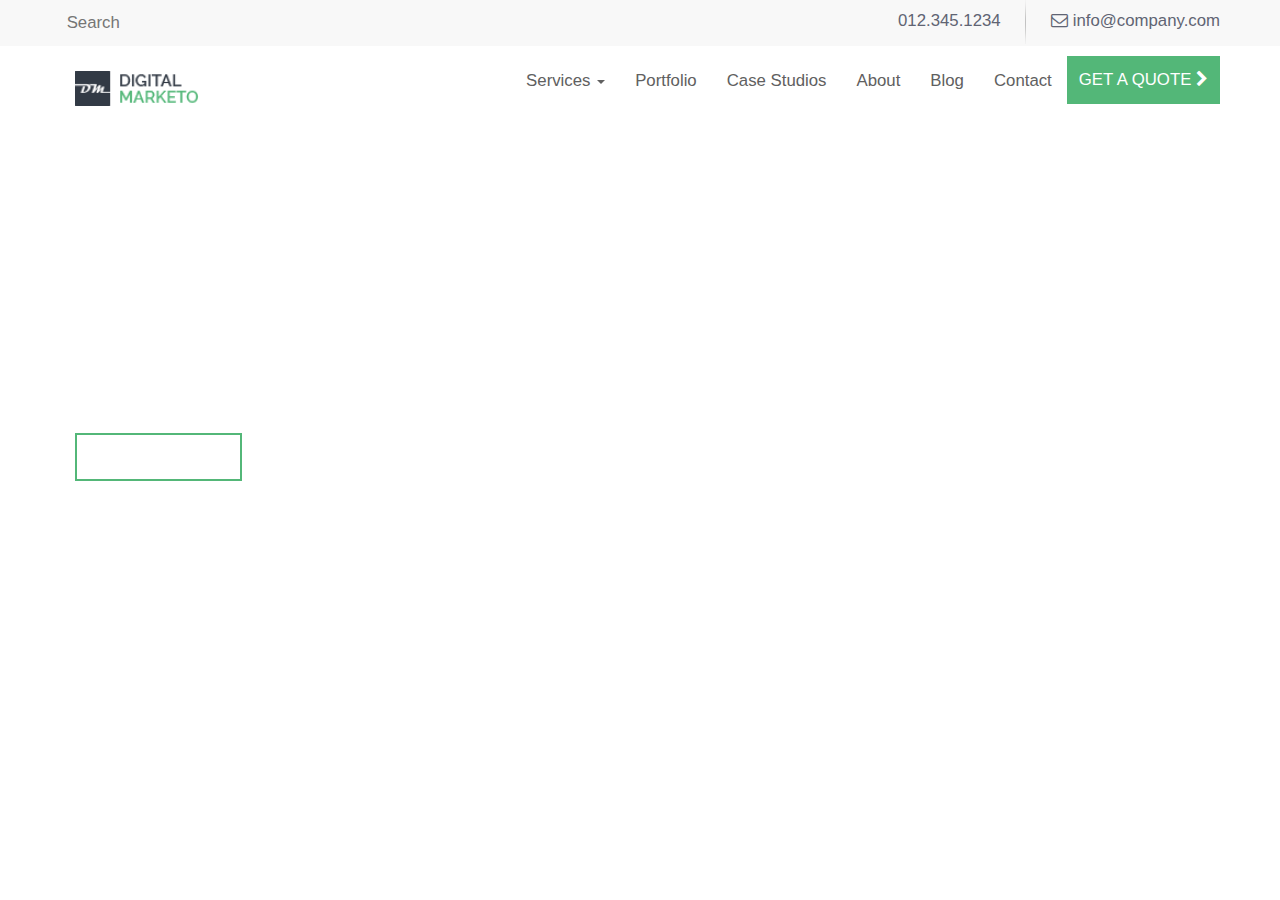
==== About.html @ 2a7136e0 "four commit" ====
<!doctype html>
<html>
<head>
    
    <title>About</title> 
    <link href=' https://fonts.googleapis.com/css?family=Varela+Round' rel='stylesheet' type='text/css'>
    <link rel="stylesheet" href="https://maxcdn.bootstrapcdn.com/font-awesome/4.7.0/css/font-awesome.min.css">
    <link rel="stylesheet" href="https://cdn.linearicons.com/free/1.0.0/icon-font.min.css">
    <link rel="stylesheet" href="https://maxcdn.bootstrapcdn.com/bootstrap/3.3.7/css/bootstrap.min.css">
    <link rel="stylesheet" href="https://maxcdn.bootstrapcdn.com/bootstrap/3.3.7/css/bootstrap.min.css">
    <link href="https://fonts.googleapis.com/css?family=Raleway" rel="stylesheet">
    <script src="https://ajax.googleapis.com/ajax/libs/jquery/3.2.1/jquery.min.js"></script>
    <script src="https://maxcdn.bootstrapcdn.com/bootstrap/3.3.7/js/bootstrap.min.js"></script>
    <link rel="stylesheet" href="css/About.css">
</head>
<body>
<section id="header">
   <div class="navbar-default">
            <div class="container">
                <div class="row">
                    <div class="headerSearch pull-left hidden-xs">
                        <label for="searchIcon"><span class="lnr lnr-magnifier"></span></label>
                        <input type="search" placeholder="Search" id="searchIcon" name="searchIcon" class="navbar-default">
                    </div>
                    <div class="headerPhone">
                        <a href="">
                            <span class="lnr lnr-phone-handset"></span>
                            <span>012.345.1234</span>
                        </a>
                        <img src="./img/seperator.png">
                        <a href="">
                            <i class="fa fa-envelope-o" aria-hidden="true"></i>
                            <span>info@company.com</span>
                        </a>
                    </div>
                </div>
            </div>
        </div>
    <nav class="navbar navbar-static-top  myNavbar2">
        <div class="container myContainer2">
            <button class="navbar-toggle" data-toggle="collapse" data-target="openClose">
                <div class="icon-bar"></div>
                <div class="icon-bar"></div>
                <div class="icon-bar"></div>
            </button>
            <a href="#" class="navbar-brand imgHeader">
      <img src="./img/logo.png" alt="">
  </a>
            <div class="collapse navbar-collapse openClose">
                <ul class="nav navbar-nav navbar-right myBrand">
                    <li class="dropdown"><a href="#" class="dropdown-toggle" data-toggle="dropdown">Services <div class="caret"></div> </a>
                        <ul class="dropdown-menu">
                            <li><a href="#"><i class="fa fa-pinterest" aria-hidden="true"></i>&nbsp;&nbsp;&nbsp;&nbsp;Logo & Branding</a></li>
                            <li><a href="#"><i class="fa fa-laptop" aria-hidden="true"></i>&nbsp;&nbsp;&nbsp;&nbsp;Website Development</a></li>
                            <li><a href="#"><i class="fa fa-file-code-o" aria-hidden="true"></i>&nbsp;&nbsp;&nbsp;&nbsp;Mobile App Development</a></li>
                            <li><a href="#"><i class="fa fa-search" aria-hidden="true"></i>&nbsp;&nbsp;&nbsp;&nbsp;Search Engine Optimization</a></li>
                            <li><a href="#"><i class="fa fa-pencil-square-o" aria-hidden="true"></i>&nbsp;&nbsp;&nbsp;&nbsp;Pay-Per-Click</a></li>
                            <li><a href="#"><i class="fa fa-share-square-o" aria-hidden="true"></i>&nbsp;&nbsp;&nbsp;&nbsp;Social Media Marketing</a></li>
                        </ul>
                    </li>
                    <li><a href="#">Portfolio</a></li>
                    <li><a href="#">Case Studios</a></li>
                    <li><a href="#">About</a></li>
                    <li><a href="#">Blog</a></li>
                    <li><a href="#">Contact</a></li>
                    <button class="pull-right">
                                <span>GET A QUOTE</span>
                                <i class="fa fa-chevron-right" aria-hidden="true"></i>
                  </button>
                </ul>
            </div>
        </div>
    </nav>
    <div class="col-md-12 myCF">
    <div class="container">
        <div class="row">
            <div class="col-md-8 dmCol">
                <h1>Portfolio</h1><br>
                <p>We use strategic approaches to provide our clients with high-end. 
services that ensure superior customer satisfaction.</p>
                <input type="button" value="DISCOVER MORE" class="dmColInput">
            </div>
        </div>
    </div>
    </div>

    </section>

    <script src="js/About.js"></script>
    </body>
    </html>
---- css/About.css ----
#header {
  width: 100%;
  height: 150px;
  background: white;
  font-size: 1.2em;
}
#header .container {
  padding: 0 20px;
}
#header .headerSearch {
  padding: 10px 0;
}
#header .headerSearch input {
  border: none;
  outline: none;
}
#header .headerPhone {
  padding-left: 20px;
}
@media screen and (min-width: 767px) {
  #header .headerPhone {
    float: right;
  }
}
@media screen and (max-width: 767px) {
  #header .headerPhone {
    float: left;
  }
}
#header .headerPhone a {
  color: #606473;
}
#header .headerPhone a:hover {
  text-decoration: none;
  color: #53B778;
}
#header .headerPhone img {
  padding: 0 20px;
}
    .myContainer2 {

        height: 100%;
    }

    .myNavbar2 {

        height: 100px;
        padding-top: 10px;
    }

    .imgHeader img {

        background-repeat: no-repeat;
        background-size: cover;
        height: 35px;
    }

    .myBrand a {

        padding: 13px 0 5px;
        line-height: 26px;
        font-weight: 400;
        color: #606060;
    }

    .myBrand a:hover {
        border-bottom: 3px solid green;
    }

    .icon-bar {
        background-color: black;
    }

    #header button {
  padding: 10px;
  background: #53B778;
  color: white;
  border: 2px solid #53B778;
  transition: all 0.3s ease;
}

    #header button p {

        margin: 0px;
        padding: 0px;
        font-size: 13px;
        color: black;
        font-family: sans-serif;
    }

    #header button:hover {
        border: 2px solid green;
        background-color: white;
        color: #53B778;
        transition: 0.2s ease-in;
    }

    .myCF{
      background-image: url(../img/pic03.jpg);
      background-repeat: no-repeat;
      background-size:cover;
      margin-bottom:60px;
      background-attachment: fixed;

    }
    .myCF h1{

      font-size:60px;
      font-family: "Varela Round";
      color:white;

    }
    .dmCol{

      /*background-color: yellow;*/
      margin-top:50px;
    }
    .dmCol p{
      font-family: "Varela Round";
      font-size:20px;
      margin-bottom:40px;
      color:white;
    }
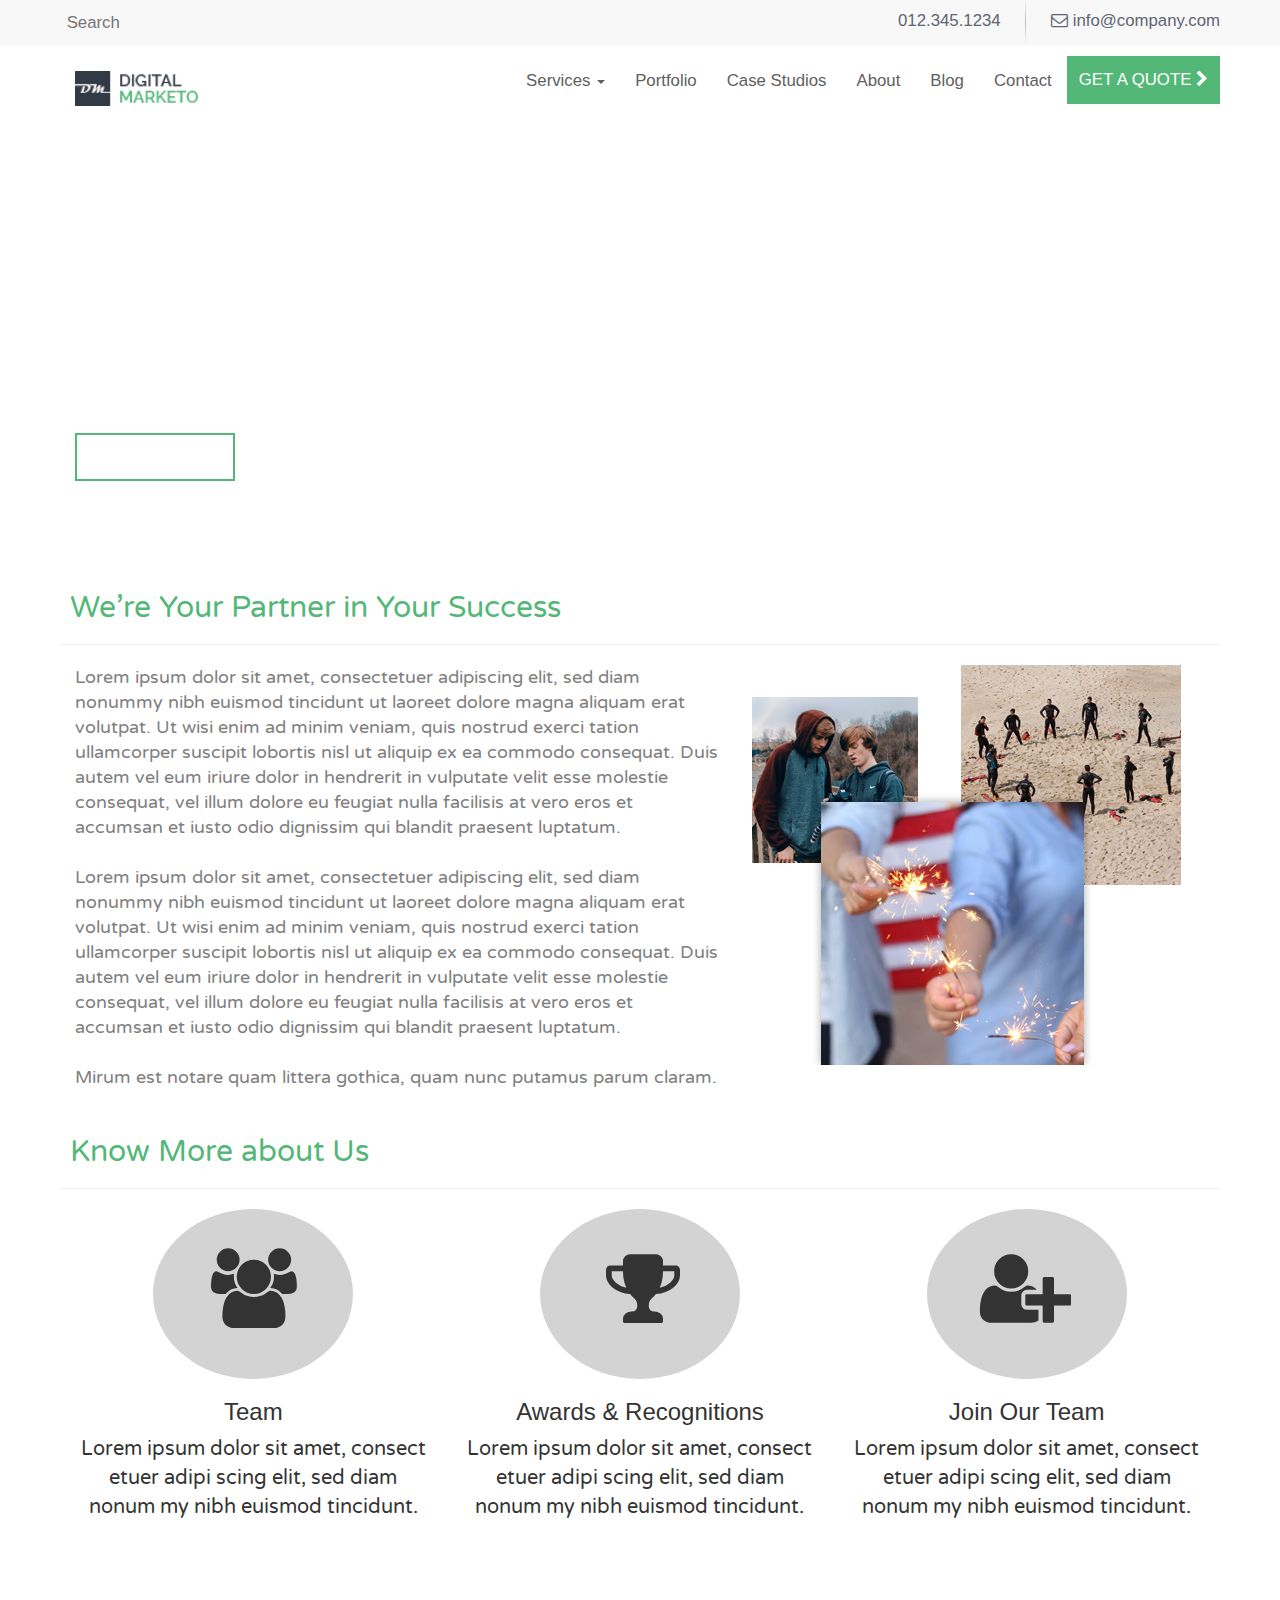
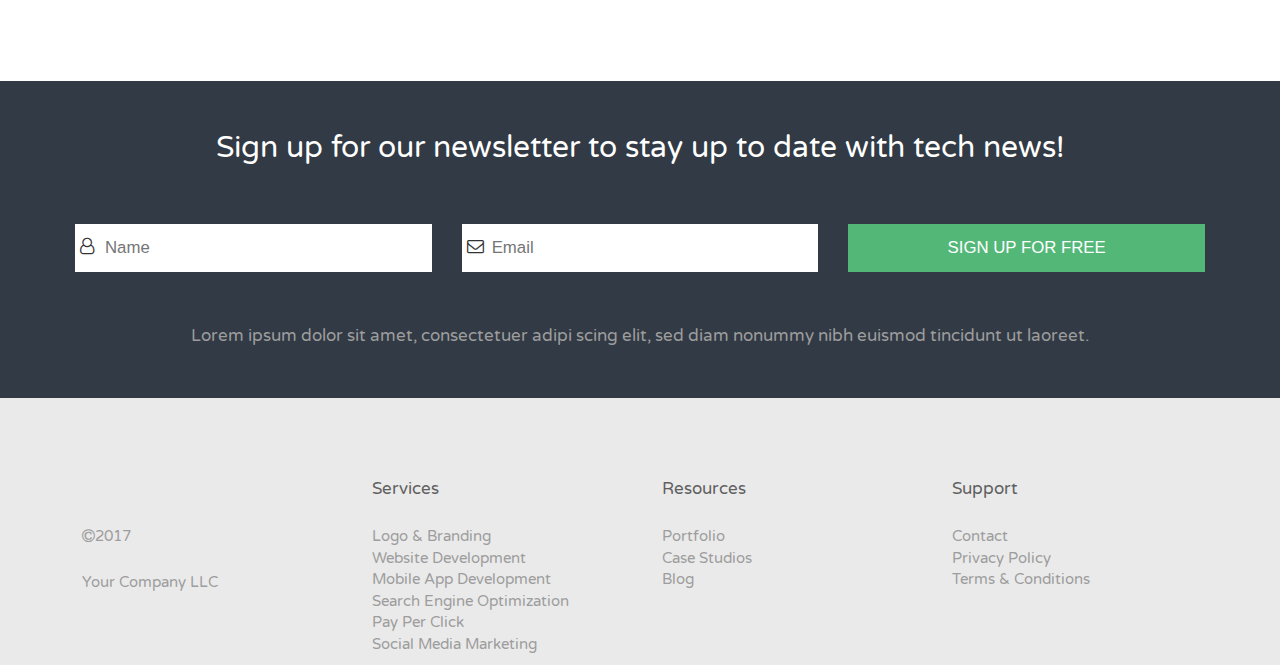
==== commit 6830291b: "seven commit" ====
--- a/About.html
+++ b/About.html
@@ -75,17 +75,137 @@
     <div class="container">
         <div class="row">
             <div class="col-md-8 dmCol">
-                <h1>Portfolio</h1><br>
-                <p>We use strategic approaches to provide our clients with high-end. 
-services that ensure superior customer satisfaction.</p>
-                <input type="button" value="DISCOVER MORE" class="dmColInput">
+                <h1>About</h1><br>
+                <p>
+                    What makes a company great? That’s simple.<br> 
+                    It’s the people who work here.
+                </p>
+                <input type="button" value="EXPERIENCE US" class="dmColInput">
             </div>
         </div>
     </div>
     </div>
-
+    <div class="container-fluid">
+        <div class="container">
+            <div class="row">
+                <h2 class="aboutH2">We’re Your Partner in Your Success</h2>
+                 <hr>
+                 <div class="col-md-7">
+                     <p class="aboutP">Lorem ipsum dolor sit amet, consectetuer adipiscing elit, sed diam nonummy nibh euismod tincidunt ut laoreet dolore magna aliquam erat volutpat. Ut wisi enim ad minim veniam, quis nostrud exerci tation ullamcorper suscipit lobortis nisl ut aliquip ex ea commodo consequat. Duis autem vel eum iriure dolor in hendrerit in vulputate velit esse molestie consequat, vel illum dolore eu feugiat nulla facilisis at vero eros et accumsan et iusto odio dignissim qui blandit praesent luptatum.</p>
+
+                      <p class="aboutP">Lorem ipsum dolor sit amet, consectetuer adipiscing elit, sed diam nonummy nibh euismod tincidunt ut laoreet dolore magna aliquam erat volutpat. Ut wisi enim ad minim veniam, quis nostrud exerci tation ullamcorper suscipit lobortis nisl ut aliquip ex ea commodo consequat. Duis autem vel eum iriure dolor in hendrerit in vulputate velit esse molestie consequat, vel illum dolore eu feugiat nulla facilisis at vero eros et accumsan et iusto odio dignissim qui blandit praesent luptatum.</p>
+
+                      <p class="aboutP">Mirum est notare quam littera gothica, quam nunc putamus parum claram.</p>
+                 </div>
+                  <div class="col-md-4">
+                      <img src="./img/3f.jpg" alt="">
+                  </div>
+            </div>
+        </div>
+    </div>
+    
+  
+     <div class="container-fluid">
+         <div class="container">
+             <div class="row">
+                 <h2 class="aboutH2">Know More about Us</h2>
+                 <hr>
+                 <div class="col-md-4">
+              <div class="iconDiv">
+                  <i class="fa fa-users" aria-hidden="true"></i>
+              </div>
+               <h3 align="center">Team</h3>
+               <p class="AboutsP" align="center">Lorem ipsum dolor sit amet, consect etuer adipi scing elit, sed diam nonum my nibh euismod tincidunt.</p>
+                 </div>
+
+                   <div class="col-md-4">
+                     <div class="iconDiv">
+                 <i class="fa fa-trophy cupIcon" aria-hidden="true"></i>
+              </div>
+               <h3 align="center">Awards & Recognitions</h3>
+               <p class="AboutsP" align="center">Lorem ipsum dolor sit amet, consect etuer adipi scing elit, sed diam nonum my nibh euismod tincidunt.</p>
+                 </div>
+
+                 <div class="col-md-4">
+                     <div class="iconDiv">
+                  <i class="fa fa-user-plus" aria-hidden="true"></i>
+              </div>
+              <h3 align="center">Join Our Team</h3>
+              <p class="AboutsP" align="center">Lorem ipsum dolor sit amet, consect etuer adipi scing elit, sed diam nonum my nibh euismod tincidunt.</p>
+                 </div>
+
+             </div>
+         </div>
+     </div>
+      <div class="container-fluid myCenter">
+                        <div class="container">
+                        <div class="row UserRow">
+                            <h2 class="textSectionH2">Sign up for our newsletter to stay up to date with tech news!</h2>
+                            <form action="" class="myForm">
+                                <div class="col-lg-4 col-md-4 col-sm-4 col-xs-12 textSectionCol">
+                                    <input type="text" placeholder="Name">
+                                    <i class="fa fa-user-o" aria-hidden="true"></i>
+                                </div>
+                                <div class="col-lg-4 col-md-4 col-sm-4 col-xs-12 textSectionCol">
+                                     <input type="text" placeholder="Email">
+                                     <i class="fa fa-envelope-o" aria-hidden="true"></i>
+                                </div>
+                                <div class="col-lg-4 col-md-4 col-sm-4 col-xs-12 textSectionCol">
+                                     <input class="another" type="button" value="SIGN UP FOR FREE">
+                                </div>
+                            </form>
+                          <p class="userP">Lorem ipsum dolor sit amet, consectetuer adipi scing elit, sed diam nonummy nibh euismod tincidunt ut laoreet.</p>
+                            </div>
+                        </div>
+                    </div>
+                    <div class="container-fluid myFluid">
+                        <div class="container">
+                        <div class="row">
+                        <div class="col-md-3 footerCol">
+                            <ul style="list-style: none; padding-left:22px;">
+                                <li>
+                                    <a href=""> <img src="./img/fm.png" alt=""></a>
+                                </li><br>
+                                <li class="liItem"><i class="fa fa-copyright" aria-hidden="true"></i>2017</li><br>
+                                <li class="liItem">Your Company LLC</li>
+                            </ul>
+                            </div>
+                                 <div class="col-md-3 footerCol">
+                                     <ul style="padding-left:22px;">
+
+                                         <li class="active srvcs">Services</li><br>
+                                         <li class="liItem">Logo & Branding</li>
+                                         <li class="liItem">Website Development</li>
+                                         <li class="liItem">Mobile App Development</li>
+                                         <li class="liItem">Search Engine Optimization</li>
+                                         <li class="liItem">Pay Per Click</li>
+                                         <li class="liItem">Social Media Marketing</li>
+                                     </ul>
+                                 </div>
+                                  
+                                  <div class="col-md-3 footerCol">
+                                      <ul style="padding-left:22px;">
+                                          <li class="active srvcs">Resources</li><br>
+                                          <li class="liItem">Portfolio</li>
+                                          <li class="liItem">Case Studios</li>
+                                          <li class="liItem">Blog</li>
+                                      </ul>
+                                  </div>
+                                    
+                                     <div class="col-md-3 footerCol">
+                                         <ul style="padding-left:22px;">
+                                             <li class="active srvcs">Support</li><br>
+                                             <li class="liItem">Contact</li>
+                                             <li class="liItem">Privacy Policy</li>
+                                             <li class="liItem">Terms & Conditions</li>
+                                         </ul>
+                                     </div>
+                                    
+                            </div>
+                        </div>
+                    </div>
+                    
     </section>
-
     <script src="js/About.js"></script>
     </body>
     </html>
--- a/css/About.css
+++ b/css/About.css
@@ -97,7 +97,7 @@
     }
 
     .myCF{
-      background-image: url(../img/pic03.jpg);
+      background-image: url(../img/slide05.jpg);
       background-repeat: no-repeat;
       background-size:cover;
       margin-bottom:60px;
@@ -122,4 +122,141 @@
       margin-bottom:40px;
       color:white;
     }
+    .aboutP{
+      font-size:17.5px;
+      font-family: "Varela Round";
+     /* margin-bottom:25px;*/
+      color:gray;
+      padding:0px;
+      margin:0 0 25px 0;
+    }
+    .aboutH2{
+
+      margin-left:10px;
+      color:#53B778;
+      font-family:"Varela Round";
+    }
+    .iconDiv{
+      width:200px;
+      height:170px;
+      background-color:lightgray;
+      margin:0 auto;
+      border-radius:50%;
+      position: relative;
+    }
+    /*.iconDiv:hover{
+
+      background-color: green;
+    }*/
+
+    .iconDiv i{
+
+      position: absolute;
+      right:28%;
+      bottom:30%;
+      font-size:80px;
+    }
+     .iconDiv .cupIcon{
+      
+      right:30%;
+     }
+     .AboutsP{
+      font-family:"Varela Round";
+      font-size: 20px;
+     }
+        .myCenter{
+background-color:rgb(50, 58, 69);
+
+margin-top:150px;
+}
+.textSectionH2{
+
+  color:white;
+  text-align: center;
+  font-family: "Varela Round";
+  margin-top:50px;
+  margin-bottom:10px;
+  font-size: 30px;
+
+}
+.myForm{
+
+
+  height:150px;
+  padding-top:35px;
+
+}
+.textSectionCol{
+
   
+  text-align: center;
+  height:65%;
+  padding-top:15px;
+}
+.textSectionCol input{
+
+  width:100%;
+  height:80%;
+  border:none;
+  outline:none;
+}
+.UserRow input[type=text]{
+
+padding-left:30px;
+}
+.UserRow{
+
+  position: relative;
+}
+.UserRow i{
+position: absolute;
+top: 29px;
+left: 20px;
+}
+.another{
+
+
+    background: #53B778;
+    color:white;
+   
+}
+.another:hover{
+
+  background-color:rgba(0,0,0,0.0);
+  border: 2px solid #53B778;
+  transition: all 0.2s ease;
+  color: #53B778;
+
+}
+.userP{
+
+  color:rgb(157, 157, 157);
+  font-family: "Varela Round";
+  text-align: center;
+  margin-bottom:50px;
+  font-size:17px;
+}
+.myFluid{
+
+  background-color:#eaeaea;
+  padding-top:80px;
+}
+.srvcs{
+
+  color:#606060;
+  font-family: "Varela Round";
+  list-style:none;
+ padding-left:0px;
+}
+.liItem{
+
+  font-size:15px;
+  font-family: "Varela Round";
+  color:#9d9d9d;
+  list-style: none;
+}
+.footerCol{
+
+  margin:0px;
+  padding:0px;
+}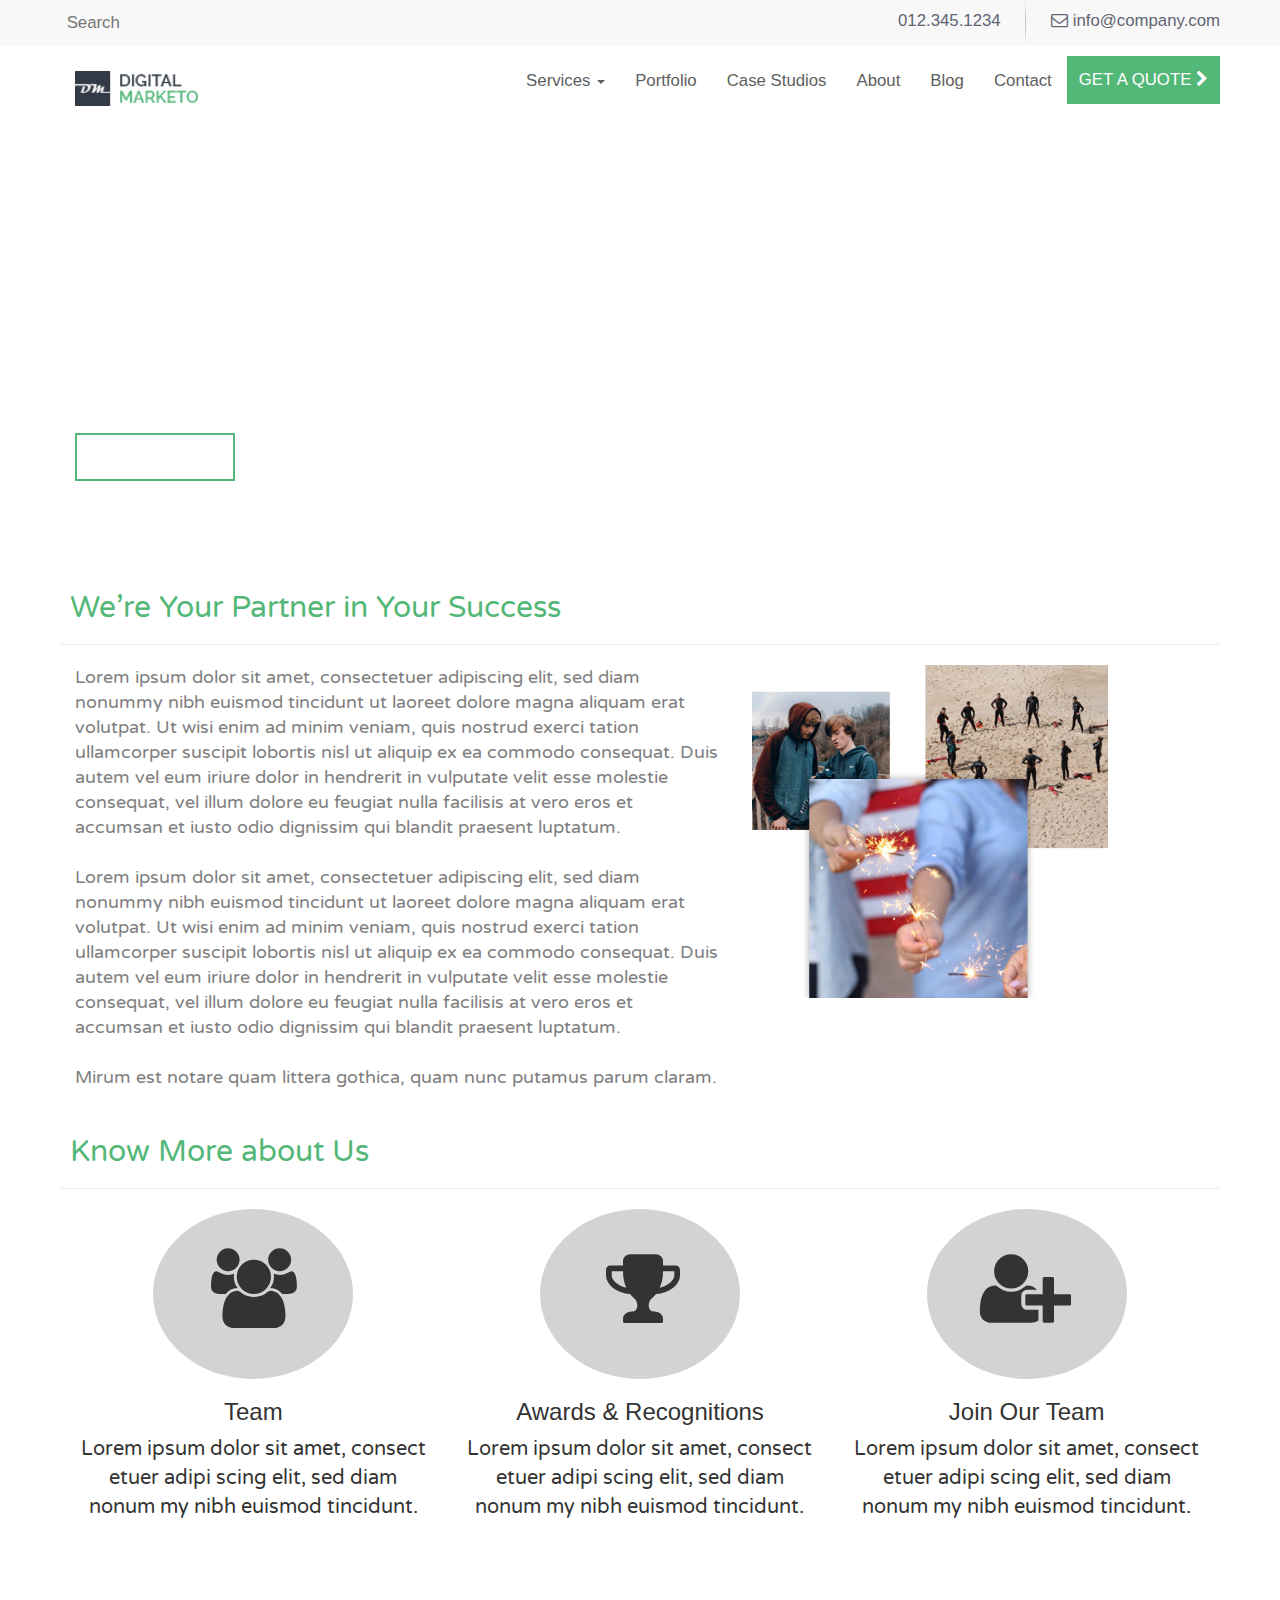
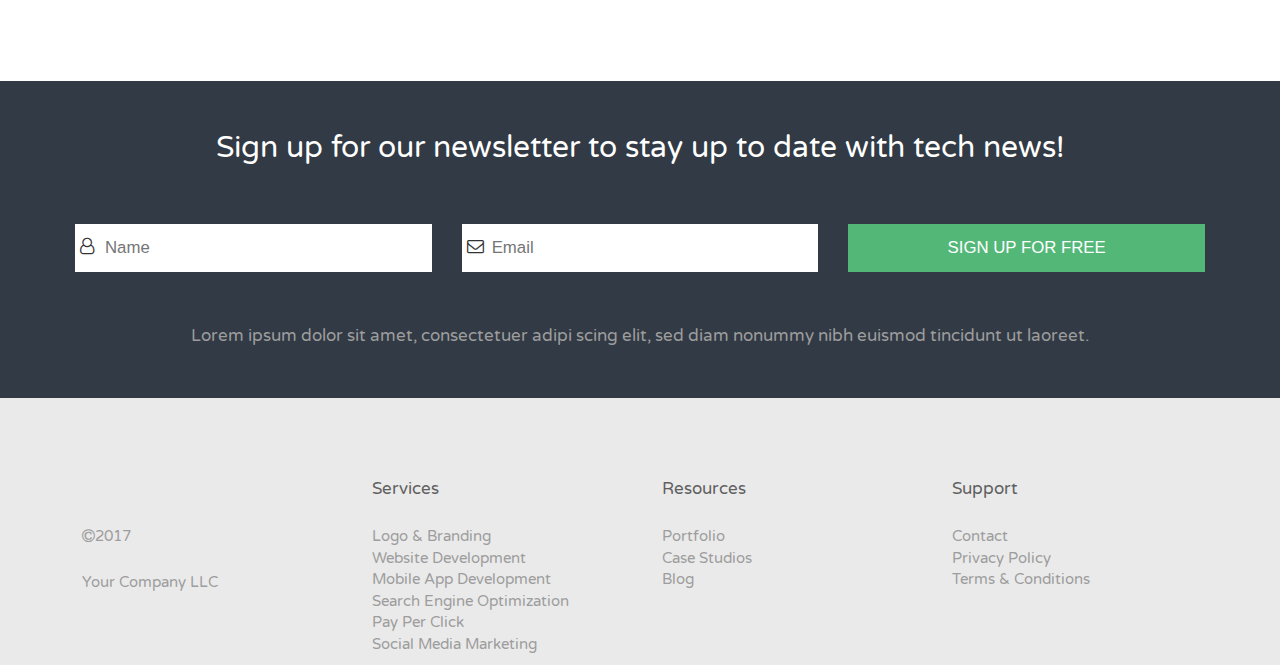
==== commit e593ee3d: "ten commit" ====
--- a/About.html
+++ b/About.html
@@ -98,7 +98,7 @@
                       <p class="aboutP">Mirum est notare quam littera gothica, quam nunc putamus parum claram.</p>
                  </div>
                   <div class="col-md-4">
-                      <img src="./img/3f.jpg" alt="">
+                      <img style="max-width:100%; height: auto;" src="./img/3f.jpg" alt="">
                   </div>
             </div>
         </div>
